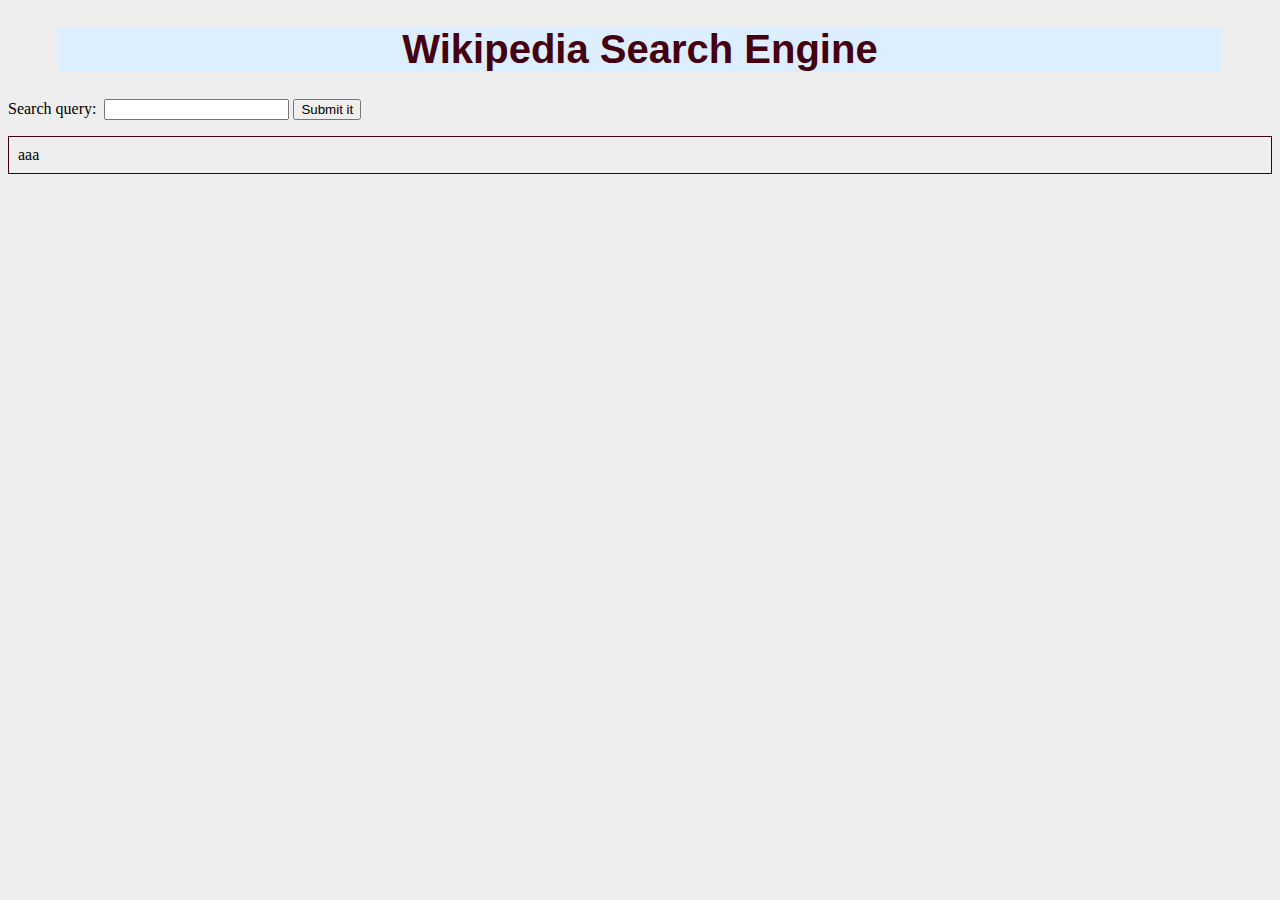
==== gui/index.html @ d441e87a "Add files via upload" ====
<!DOCTYPE html>
<html lang="en-US"><head>

<meta charset="UTF-8" />
<title>Wikipedia Search Engine</title>

<!-- Import CSS stylesheet -->
<link href="style.css" rel="stylesheet" />

</head><body>

<!-- Page content goes here.  Elements can be nested inside other elements. -->
<h1>Wikipedia Search Engine</h1>
<p>
   Search query:&nbsp;
   <input id="query-input" type="text" />
   <button id="submit-query" type="button">Submit it</button>
</p>
<p class="greeting" id="results">
   <span id="query-output">aaa</span>
</p>

<!-- Import a JavaScript script to add interactivity to the page. -->
<script src="script.js"></script>

</body></html>
---- gui/style.css ----
@charset "UTF-8";

/*
CS 3312, spring 2018
Studio 1
YOUR NAMES: Brian Leary, Joseph Lynch
*/

/* Fixing the box-sizing attribute will make sizing boxes easier. */
html {
   box-sizing: border-box;
}

/* Normally the * selector is smart to avoid, but for this purpose it's fine. */
*, *:before, *:after {
   box-sizing: inherit;
}

body {
   /* Set the background color of the whole document to a light gray. */
   background-color: rgb(238, 238, 238);
}

/* Make a major heading stand out. */
h1 {
   background-color: rgb(221, 238, 255);
   color: rgb(68, 0, 17);
   font-family: Futura, "Century Gothic", Geneva, Tahoma, Verdana, Arial, sans-serif;
   font-size: 250%;
   font-weight: bold;
   margin-left: 50px;
   margin-right: 50px;
   text-align: center;
}

/* Center all h2 elements. */
h2 {
   text-align: center;
}

/* Style the original greeting. */
.greeting {
   border-color: rgb(68, 0, 17);
   border-style: solid;
   border-width: 1px;
   padding: 9px;
}

/* Add style to a greeting that's become more enthusiastic. */
.greeting.enthusiastic {
   background-color: rgb(68, 0, 17);
   color: rgb(255, 255, 255);
   font-size: 150%;
   font-style: italic;
}

/* Style the web app idea paragraph. Center it in the middle of the window. */
.info {
   background-color: rgb(0, 0, 0);
   color: rgb(145, 221, 255);
   font-size: 100%;
   font-family: Futura, "Century Gothic", Geneva, Tahoma, Verdana, Arial, sans-serif;
   margin-left: 200px;
   margin-right: 200px;
   padding: 15px;
}

/* Re-style the web app idea paragraph if it is clicked. */
.info.clicked {
   font-family: cursive;
   font-size: 100%;
}
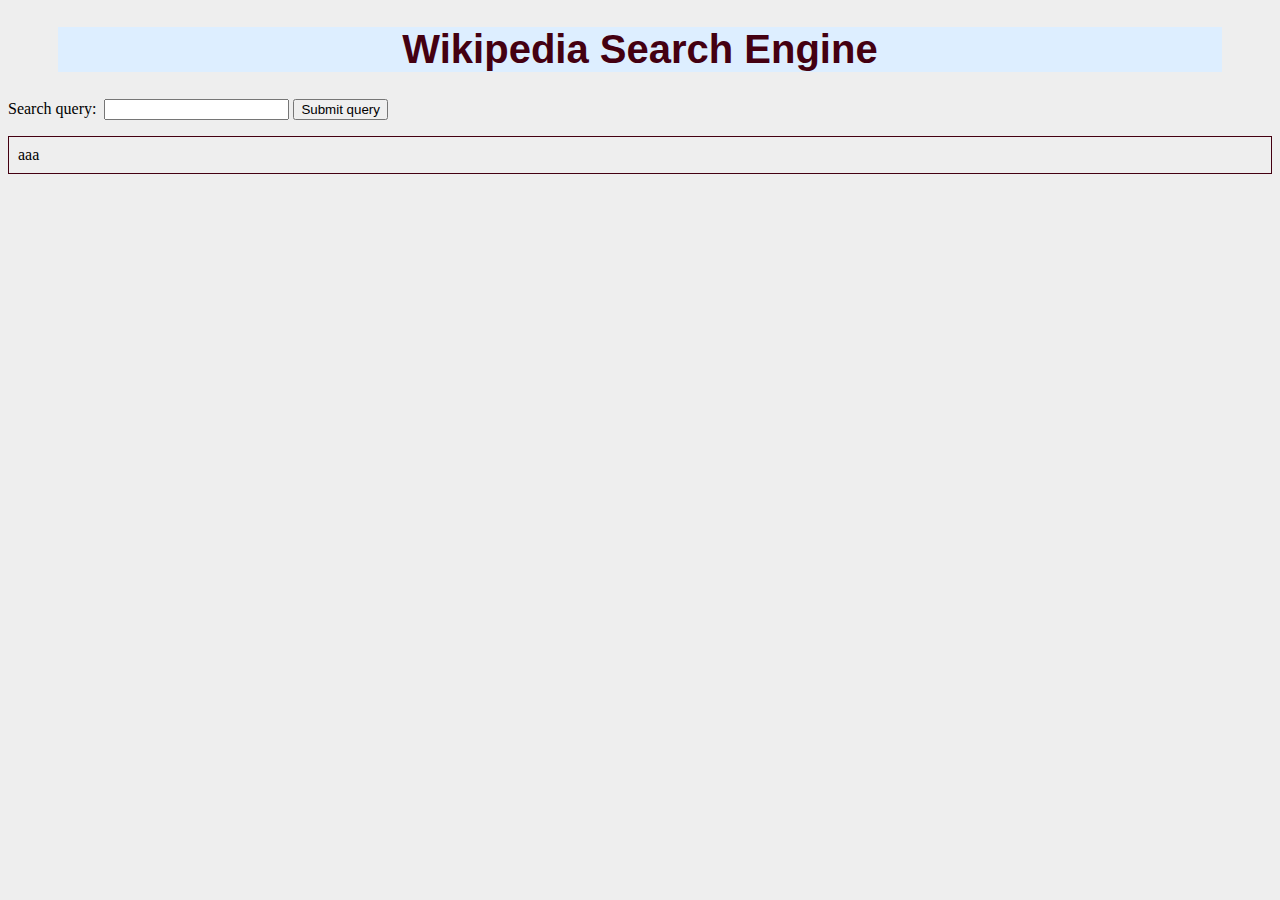
==== commit 6fa016c9: "Add files via upload" ====
--- a/gui/index.html
+++ b/gui/index.html
@@ -14,7 +14,7 @@
 <p>
    Search query:&nbsp;
    <input id="query-input" type="text" />
-   <button id="submit-query" type="button">Submit it</button>
+   <button id="submit-query" type="button">Submit query</button>
 </p>
 <p class="greeting" id="results">
    <span id="query-output">aaa</span>
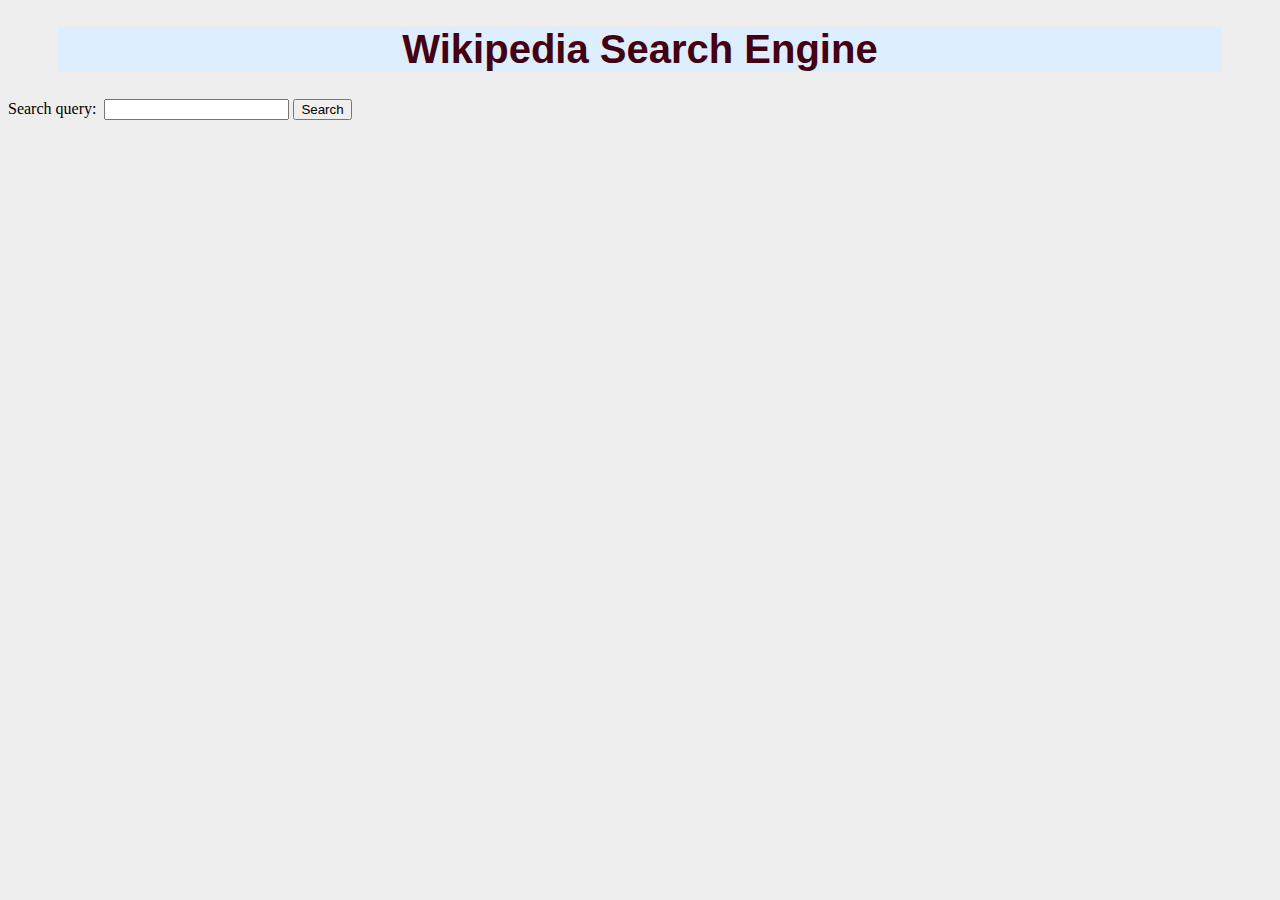
==== commit c51fcaf6: "Add files via upload" ====
--- a/gui/index.html
+++ b/gui/index.html
@@ -14,10 +14,10 @@
 <p>
    Search query:&nbsp;
    <input id="query-input" type="text" />
-   <button id="submit-query" type="button">Submit query</button>
+   <button id="submit-query" type="button">Search</button>
 </p>
-<p class="greeting" id="results">
-   <span id="query-output">aaa</span>
+<p id="results">
+   <table id="query-output"></table>
 </p>
 
 <!-- Import a JavaScript script to add interactivity to the page. -->
--- a/gui/style.css
+++ b/gui/style.css
@@ -1,19 +1,8 @@
 @charset "UTF-8";
-
-/*
-CS 3312, spring 2018
-Studio 1
-YOUR NAMES: Brian Leary, Joseph Lynch
-*/
 
 /* Fixing the box-sizing attribute will make sizing boxes easier. */
 html {
    box-sizing: border-box;
-}
-
-/* Normally the * selector is smart to avoid, but for this purpose it's fine. */
-*, *:before, *:after {
-   box-sizing: inherit;
 }
 
 body {
@@ -38,8 +27,15 @@
    text-align: center;
 }
 
-/* Style the original greeting. */
-.greeting {
+/* Style the original results table. */
+.resultsTable {
+   border-color: rgb(68, 0, 17);
+   border-style: solid;
+   border-width: 1px;
+   padding: 9px;
+}
+
+.tableCell{
    border-color: rgb(68, 0, 17);
    border-style: solid;
    border-width: 1px;
@@ -52,21 +48,4 @@
    color: rgb(255, 255, 255);
    font-size: 150%;
    font-style: italic;
-}
-
-/* Style the web app idea paragraph. Center it in the middle of the window. */
-.info {
-   background-color: rgb(0, 0, 0);
-   color: rgb(145, 221, 255);
-   font-size: 100%;
-   font-family: Futura, "Century Gothic", Geneva, Tahoma, Verdana, Arial, sans-serif;
-   margin-left: 200px;
-   margin-right: 200px;
-   padding: 15px;
-}
-
-/* Re-style the web app idea paragraph if it is clicked. */
-.info.clicked {
-   font-family: cursive;
-   font-size: 100%;
-}
+}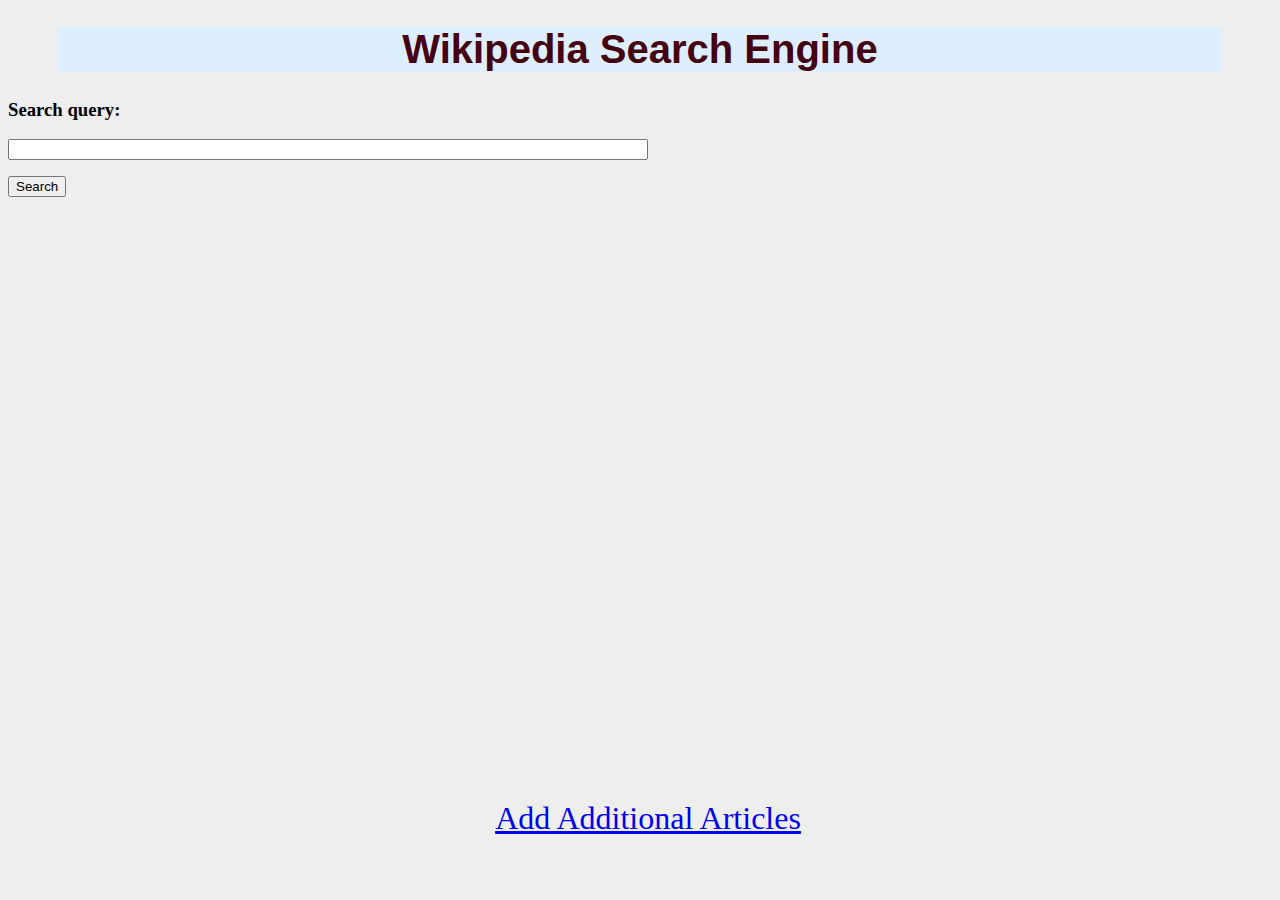
==== commit a0421973: "Add files via upload" ====
--- a/gui/index.html
+++ b/gui/index.html
@@ -12,15 +12,23 @@
 <!-- Page content goes here.  Elements can be nested inside other elements. -->
 <h1>Wikipedia Search Engine</h1>
 <p>
-   Search query:&nbsp;
+   <h3>Search query:&nbsp;</h3>
    <input id="query-input" type="text" />
+</p>
+
+<p>
    <button id="submit-query" type="button">Search</button>
 </p>
+
 <p id="results">
    <table id="query-output"></table>
 </p>
 
+<footer id = "footer" >
+   <a href="add_page.html">Add Additional Articles</a>
+</footer>
+
 <!-- Import a JavaScript script to add interactivity to the page. -->
-<script src="script.js"></script>
+<script src="searchScript.js"></script>
 
 </body></html>
--- a/gui/style.css
+++ b/gui/style.css
@@ -22,9 +22,24 @@
    text-align: center;
 }
 
+/* Anchor footer to bottom of page. */
+footer {
+   position: absolute;
+   bottom: 0;
+   width: 100%;
+   height: 100px;
+   text-align: center;
+   font-size: 200%;
+}
+
+/* Make input text boxes longer. */
+input {
+   width: 50%;
+ }
+
 /* Center all h2 elements. */
 h2 {
-   text-align: center;
+   text-align: left;
 }
 
 /* Style the original results table. */
